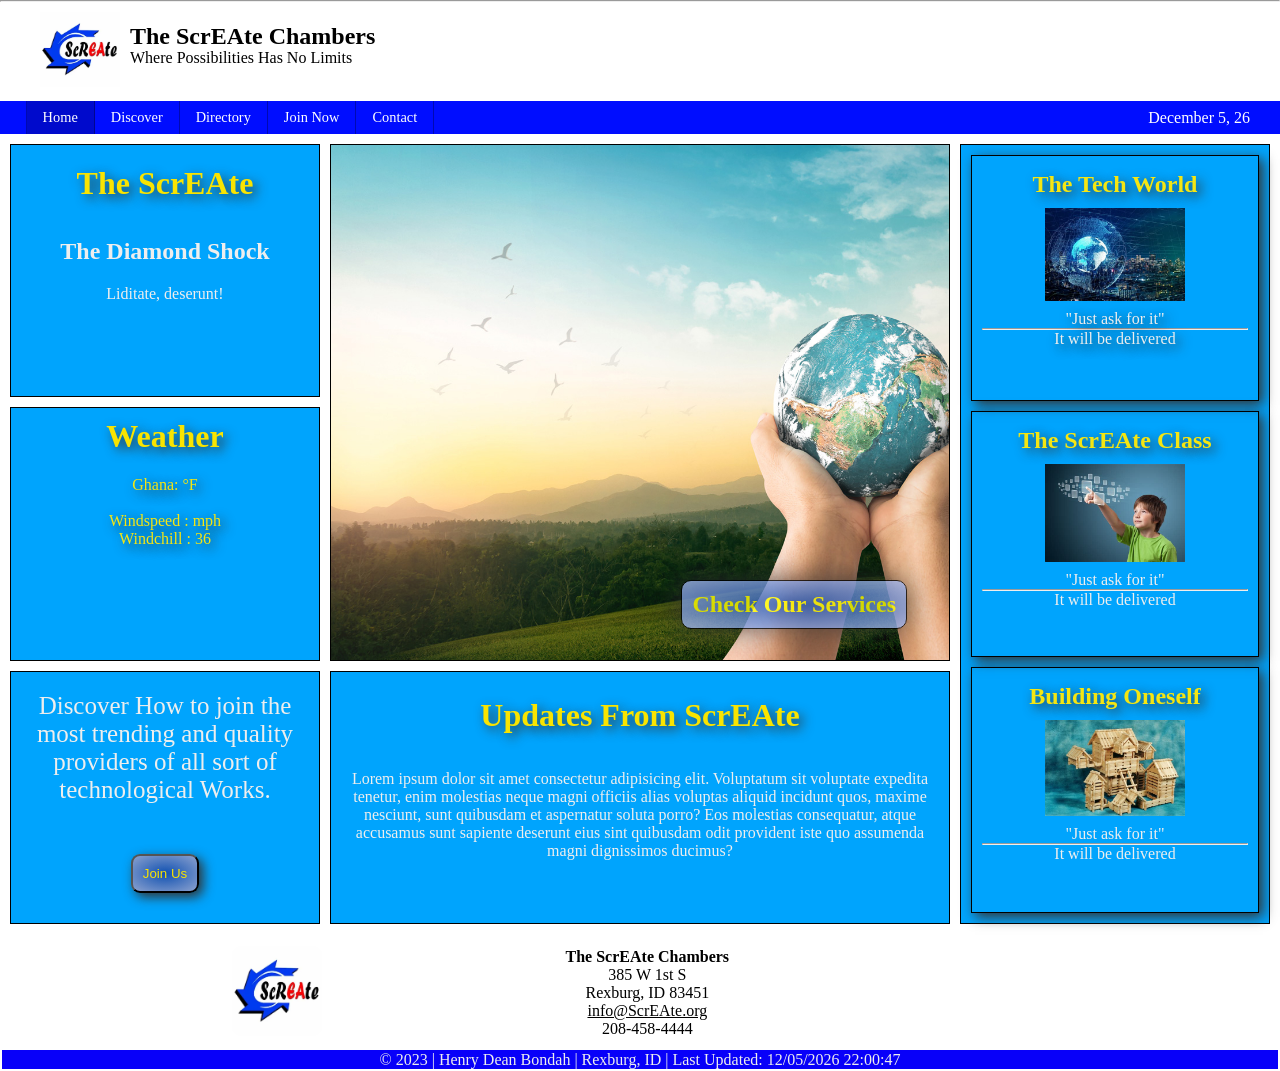
==== Chamber/index.html @ a5104c32 "new" ====
<!DOCTYPE html>
<html lang="en">
<head>
    <meta charset="UTF-8">
    <meta http-equiv="X-UA-Compatible" content="IE=edge">
    <meta name="viewport" content="width=device-width, initial-scale=1.0">
    <meta name="description" content="screate chambers of commence site">

    <title>The ScrEAte Chambers</title>
    <link rel="stylesheet" href="../Chamber/styles/small.css">
    <link rel="stylesheet" href="../Chamber/styles/medium.css">
    <link rel="stylesheet" href="../Chamber/styles/large.css"> 

    <script src="../Chamber/scripts/scripts.js" defer></script>
    <script src="../Chamber/scripts/weather.js" defer></script>
    <script src="https://kit.fontawesome.com/5716228e59.js" crossorigin="anonymous"></script>
    <link rel="icon" href="/favicon_io/favicon.ico" >

</head>
<body>
    <div id="meet-greet">🤝🏼 Come join us for the chamber meet and greet Wednesday at 7:00 p.m.</div>
    <hr>
    <header>
        <div class="logo"><img src="../Chamber/images/screatelogo.webp" alt="Dean" width="140" height="75"></div>
        <div class="title">
            <h1>The ScrEAte Chambers</h1>
            <p>Where Possibilities Has No Limits</p>
        </div>
               
            <div class="social">
                <a href="https://facebook.com" target="_blank" >
                    <i class="fa-brands fa-facebook"></i>                </a>
                <a href="https://twitter.com" target="_blank">
                    <i class="fa-brands fa-twitter"></i>                </a>
                <a href="https://instagram.com" target="_blank">
                    <i class="fa-brands fa-instagram"></i>                </a> 
            </div>
    </header>
           
       <!-- NAVIGATION HERE -->
           <nav>
               <button id="hamburgerBtn"><span>&#9776;</span><span>x</span></button>
               <ul id="primaryNav">
                <li class="active"><a href="../Chamber/index.html">Home</a></li>
                <li><a href="../Chamber/discover/discover.html">Discover</a></li>
                <li><a href="../Chamber/directory/directory.html">Directory</a></li>
                <li><a href="../Chamber/join/join.html">Join Now</a></li>    
                <li><a href="../Chamber/contact/contact.html">Contact</a></li>
               </ul>
               <span class="year"></span>
           </nav> 

          <main>
           <div id="container">
            <section id="event">
               <h1>The ScrEAte</h1>
                <h2>The Diamond Shock</h2>
                <p>Liditate, deserunt!</p>
             </section>


            <section id="weather">
                <H1>Weather</H1>
              <p>Ghana: <span id="current-temp"></span> &deg;F</p>
              <figure>
                <img src="#" alt="" id="weather-icon" />
                <figcaption></figcaption>
              </figure>

              <div class="windspeed">
                  <p>Windspeed : <span id="windValue"></span> mph</p>
                  <p class="windvalue"></p>
              </div>
              <div class="windchill"> 
                  <p>Windchill : 36 
                    <span id="chillvalue"></span></p>
                  <p class="windchill"></p>
              </div>
            </section>


            <section id="hero">
                    <div class="herodiv">
                        <picture>
                        <source media="(max-width: 400px)" srcset="./images/herosmall.jpeg" />
                        <source media="(max-width: 800px)" srcset="./images/heromedium.jpeg" />
                        <img src="./images/hero.jpeg" alt="hero" />
                        </picture>
                        <section class="stats">
                            <h2>Check Our Services</h2>
                        </section>
                    </div>
              </section>
              <div class="spotlight">
                <section id="spotlight1">
              <h1>The Tech World</h1>   
            <img src="../Chamber/images/tech" alt="tech-image" >
            <p>"Just ask for it"</p>
            <HR>
            <p>It will be delivered</p>                
           </section>
                  <section id="spotlight2">
              <h1>The ScrEAte Class</h1>   
            <img src="../Chamber/images/classes" alt="tech-image" >
            <p>"Just ask for it"</p>
            <HR>
            <p>It will be delivered</p> 
                    </section>
                  <section id="spotlight3">
              <h1>Building Oneself</h1>   
            <img src="../Chamber/images/build" alt="tech-image" >
            <p>"Just ask for it"</p>
            <HR>
            <p>It will be delivered</p> 
                      </section>
              </div>
              <section id="newRelease">
                <h2>Updates From ScrEAte</h2>
                <p>Lorem ipsum dolor sit amet consectetur adipisicing elit. Voluptatum sit voluptate expedita tenetur, enim molestias neque magni officiis alias voluptas aliquid incidunt quos, maxime nesciunt, sunt quibusdam et aspernatur soluta porro? Eos molestias consequatur, atque accusamus sunt sapiente deserunt eius sint quibusdam odit provident iste quo assumenda magni dignissimos ducimus?</p>
                    </section>
              <section id="join">
<p>Discover How to join the most trending and quality providers of all sort of technological Works.</p>               
 
 <button>Join Us</button> 
              </section>
          
            </div>

            <footer>
                <div class="footer-content">
                  <div class="footer-logo">
                    <img src="../Chamber/images/screatelogo.webp" alt="mylogo" width="70">
                  </div>
                  <div class="footer-contact">
                    <h4>The ScrEAte Chambers</h4>
                    <p>385 W 1st S <br>Rexburg, ID 83451</p>
                    <p><a href="bondahdean@gmail.com">info@ScrEAte.org</a></p>
                    <p>208-458-4444</p>
                  </div>
                  <div class="footer-map">
                    
                    <a href="https://goo.gl/maps/b17zTF1NkiE4FevSA" target="_blank"> <i class="fa-solid fa-map-location-dot"></i></a>
                  </div>
                </div>
                <hr>
                <div class="footer-base">
                  <p>© <span id="currentyear">2023</span> | Henry Dean Bondah | Rexburg, ID | Last Updated: <span id="lastmodified">02/01/2023 15:15:56</span></p>
                </div>
              </footer>
          </main>
</body>
</html>
---- Chamber/styles/small.css ----
/* Prevent adjustments of font size after orientation changes in IE on Windows Phone and in iOS. 
html {-webkit-text-size-adjust: 100%; -ms-text-size-adjust: 100%;} */

/*----------- apply a natural box layout model to all elements --------------*/
* { -moz-box-sizing: border-box; -webkit-box-sizing: border-box; box-sizing: border-box; }
nav button{
    margin: .2rem 2vw;
    background-color: transparent;
    border: none;
    font-size: 2rem;
    columns: #555;
}

nav{
    background-color: rgb(0, 13, 255);
    align-items: center;
    justify-content: space-between;
}
nav ul{
    list-style-type: none;padding: 0;
    margin: 0;
}
nav ul li a{
    display: block;
    padding: .8rem 2vw;
    text-decoration: none;
    color: rgb(255, 255, 255);
    border-top: 1px solid rgba(0,0,0,0.5);
}

nav ul li.active a{
    background-color: rgba(0,0,0,0.2);
    color: #fff;
}
nav ul li a:hover {
    background-color: rgba(0,0,0,0.3);
}

nav ul {display: none;}
nav ul.open {display: block;}

#hamburgerBtn span:nth-child(1) {display: block;}
#hamburgerBtn span:nth-child(2) {display: none;}

#hamburgerBtn.open span:nth-child(1) {display: none;}
#hamburgerBtn.open span:nth-child(2) {display: block;}

header h1 {
    font-size: 1.5rem;
}
header h2 {
    font-size: 1rem;
}
header p {
    margin-top: -10px;
}
header h1 {
    margin-top: -10px;
}
.logo img{
    margin: 10px;
    margin-left: 40px;
    width: 80px;
}
footer img{
    margin: 10px;
    margin-left: 230px;
    border-radius: 10px;
    width: 90px;
}
footer{
    display: block;
    padding: 2px;
    background-color: rgb(255, 255, 255);
}
footer p{
    width: 100%;
    text-align: center;
    display: block;
    justify-content: flex-end;
    color: rgb(0, 0, 0);
}
/* Footer */
.footer-content{
    display: grid;
    grid-template-columns: 1fr 2fr 1fr;
    align-items: center;
}
.footer-base{
    text-align: center;
    color: #eee;
    background-color: #0800f9;
}
.footer-base p{
    color: #eee;
}
.footer-contact{
    text-align: center;
}
footer hr{
    height: 1px;
    background-color: #0800f9;    
    border: none;        
}
.footer-map {
    font-size: 60px;
    color: rgb(0, 13, 255);
    justify-self: flex-end;
    margin-right: 230px;
}
footer p, h4, a{
    color: #000000;
}
#container{
    display: grid;
    grid-template-columns: 1fr 1fr 1fr;
    grid-template-rows:repeat(5, auto);
    gap: 10px;
    padding: 10px;
}
#container section{
    border: 1px solid black;
}
#hero{
    grid-column: 1/4;
    grid-row: 1/2;
}
#hero{
    position: relative;
}
#event{
    grid-column: 1/4;
    grid-row: 2/3;
}
#weather{
    grid-column: 1/4;
    grid-row: 3/4;
}
#newRelease{
    grid-column: 1/4;
    grid-row: 4/5;
}

.spotlight{
    grid-column: 1/4;
    grid-row: 5/6;
    display: grid;
}
#join {
    display:none;
}
#meet-greet{
    text-align: center;
}
.social {
    display: flex;
    gap: 10px;
    align-self: flex-start;
    padding-top: 20px;
    padding-right: 30px;
}
.social a {
    color: blue;
}
header{
    display :flex;
    align-items: center;
    background-color: white;
}
header div:nth-child(2){
    width: 100%;
}
.logo img{
    margin: 10px;
    margin-left: 40px;
}
#section {
  width: 500px;
  margin: 20px auto;
  padding: 50px;
  border-width: 10px;
}
header p {
    margin-top: -1px;
}
header h1 {
    margin-top: -13px;
}
.year{
    padding-right: 30px;
    color: white;
}
.stats {
    position: absolute;
    background: radial-gradient(#2256b2, #a0b5ec);
    border: 1px solid rgba(0,0,0,.1);
    padding: -0.5rem;
    box-shadow: 0 0 30px #333;
    opacity: 0.8;
    border-radius: 10px;
    top: 10px;
    right: 100px;
    width: fit-content;
}
.stats h2{
    margin: 10px;
    color: yellow;
}
/* main {
	max-width: 820px;
	margin: 0 auto;
} */
#event h1 {
	text-align: center;
	font-size: 2rem;
	text-shadow: .25rem .25rem .75rem #333;
	margin-bottom: 1rem;
    padding: 20px;
    color: rgb(249, 228, 1);
}
#event p, h2 {
    display: block;
	margin: 5px;
    margin-bottom: 20px;
    text-align: center;
    color: #eee;
}
#event {
    background-color: #00a4fd;
}
.herodiv img {
    position: relative;
	width: 100% ;
    height: 100%;
}

/* h2 {
	margin: 0 0 .5rem;
	border-bottom: 1px solid #000;
} */
/* hero below */


#newRelease {
    background-color: #00a4fd;
}
#newRelease p {
    display: block;
	margin: 5px;
    margin-bottom: 20px;
    text-align: center;
    color: #eee;
}
#newRelease h2{
    text-align: center;
	font-size: 2rem;
	text-shadow: .25rem .25rem .75rem #333;
	margin-bottom: 1rem;
    padding: 20px;
    color: rgb(249, 228, 1);
}
#join button {
        display: block;
        background: radial-gradient(#0f50b1, #8ca2cf);
        margin: 0 auto;
        padding: 10px;
        border-radius: 9px;
        box-shadow: .25rem .25rem .75rem #333;
        color: rgb(249, 228, 1);
        
    }
#join {
    background-color: #00a4fd;
    display: flex;
    flex-direction: column;
    justify-content: space-between;
    padding: 20px;
    display: none;
}
#join p {
    color: #eee;
    margin-bottom: 50px ;
    text-align: center;
    font-size: 25px;
}
.spotlight{
    background-color: #00a4fd;
    gap: 10px;
    padding: 10px;
    grid-template-rows: 1fr 1fr;
}
#spotlight1, #spotlight2, #spotlight3 {
    text-align: center;
    color: #eee;
    box-shadow: .25rem .25rem .75rem #333;
    padding: 10px;
}

#spotlight1 img, #spotlight2 img, #spotlight1 h1, #spotlight2 h1,
#spotlight3 img, #spotlight3 h1 {
    padding: 5px;
    text-shadow: .25rem .25rem .75rem #333;
    color: #f5e612;
}
#spotlight1 img,#spotlight2 img, #spotlight3 img{
    width: 150px;
}
#spotlight1 p {
    text-shadow: .25rem .25rem .75rem #333;   
}


#weather, #weater p{
    background-color: #00a4fd;
    justify-content: center;
    text-align: center;
    padding: 5px;
    color:#eee;
}

#weather h1 {
    text-align: center;
	font-size: 2rem;
	text-shadow: .25rem .25rem .75rem #333;
	margin-bottom: 1rem;
    padding: 5px;
    color: rgb(249, 228, 1);
}
#weather p{
    color: #f5e612;
    text-shadow: .25rem .25rem .75rem #333;

}
#spotlight3 {
    display:none;
}
---- Chamber/styles/medium.css ----
@media only screen and (min-width : 40rem) {

    nav button {
        display: none;
    }
    nav ul#primaryNav{ 
        display: flex;
        margin-left: 2vw;
        border-left: 1px solid rgba(0, 0,0,0.3);
        justify-content: flex-start;
        font-size: .9rem;
    }
    nav{
        display: flex;
    }
    nav ul li a{
        border: none;
        border-right: 1px solid rgba(0, 0,0,0.3);
    }
    .stats {
        top: 430px;
        right: 28px;
    }
    header h1 {
        margin-top: 10px;
    }
    header p {
        margin-top: -10px;
    }
    #container{
        display: grid;
        grid-template-columns: 1fr 1fr 1fr;
        grid-template-rows:repeat(5, auto);
        gap: 10px;
        padding: 10px;
        height: fit-content;
    }
    #container section{
        border: 1px solid black;
    }
    #hero{
        grid-column: 1/4;
        grid-row: 1/2;
    }
    #newRelease{
        grid-column: 1/4;
        grid-row: 2/3;
    }.spotlight{
        grid-column: 1/4;
        grid-row: 3/4;
        display: grid;   
        grid-template-columns: 1fr 1fr;
        grid-template-rows: 1fr;
    }

    #join{
        grid-column: 1/4;
        grid-row: 4/5;
    }
    #event{
        grid-column: 1/3;
        grid-row: 5/6;
    }
    #weather{
        grid-column: 3/4;
        grid-row: 5/6;
    }    
    
    #section {
  width: 500px;
  margin: 20px auto;
  padding: 50px;
  border-width: 10px;
}
#spotlight3 {
    display:none;
}
#join{
    display: none;
}

}
---- Chamber/styles/large.css ----
@media only screen and (min-width : 995px) {

    nav ul li a {
        padding: .5rem 1rem;
    }
    nav{
        display: flex;
    }

    *{
        margin: 0;
        padding: 0;
    }
    header{
        display :flex ;
        align-items: center;
        background-color: rgb(255, 255, 255);
    }
    /* header div:nth-child(2){
        width: 100%;
    } */
    
    .stats {
        top: 435px;
        right: 42px;
    }

    #section {
    width: 500px;
    margin: 20px auto;
    padding: 50px;
    border-width: 10px;
    }
    header p {
        margin-top: -1px;
    }
    header h1 {
        margin-top: -13px;
    }
    .social{
        display: flex;
        gap: 10px;
        align-self: flex-start;
        padding-top: 20px;
        padding-right: 30px;
    }
    .social i{
        font-size: 25px;
        color: rgb(0, 13, 255);
    }

    #container{
        display: grid;
        grid-template-columns: 1fr 2fr 1fr;
        grid-template-rows:repeat(3, 1fr);
        gap: 10px;
        padding: 10px;
        height: 50rem;
    }
    #container section{
        border: 1px solid black;
    }
    .spotlight{
        grid-column: 3/4;
        grid-row: 1/4;
        display: grid;
        padding: 10px;
        border: 1px solid black;
        gap: 10px;
        grid-template-rows: 1fr 1fr 1fr;
        grid-template-columns: none;
    }
    #weather{
        grid-column: 1/2;
        grid-row: 2/3;
    }
    #hero{
        position:relative;
        grid-column: 2/3;
        grid-row: 1/3;
    }
    .herodiv img {
        height: 515px;
        object-fit: cover;
    }
    #join{
        grid-column: 1/2;
        grid-row: 3/4;
    }
    #newRelease{
        grid-column: 2/3;
        grid-row: 3/4;
    }
    #event {
        grid-column: 1/2;
        grid-row:1/2;
    }
    #spotlight3 {
        display: block;
    }
    #join{
        display: block;
    }
}
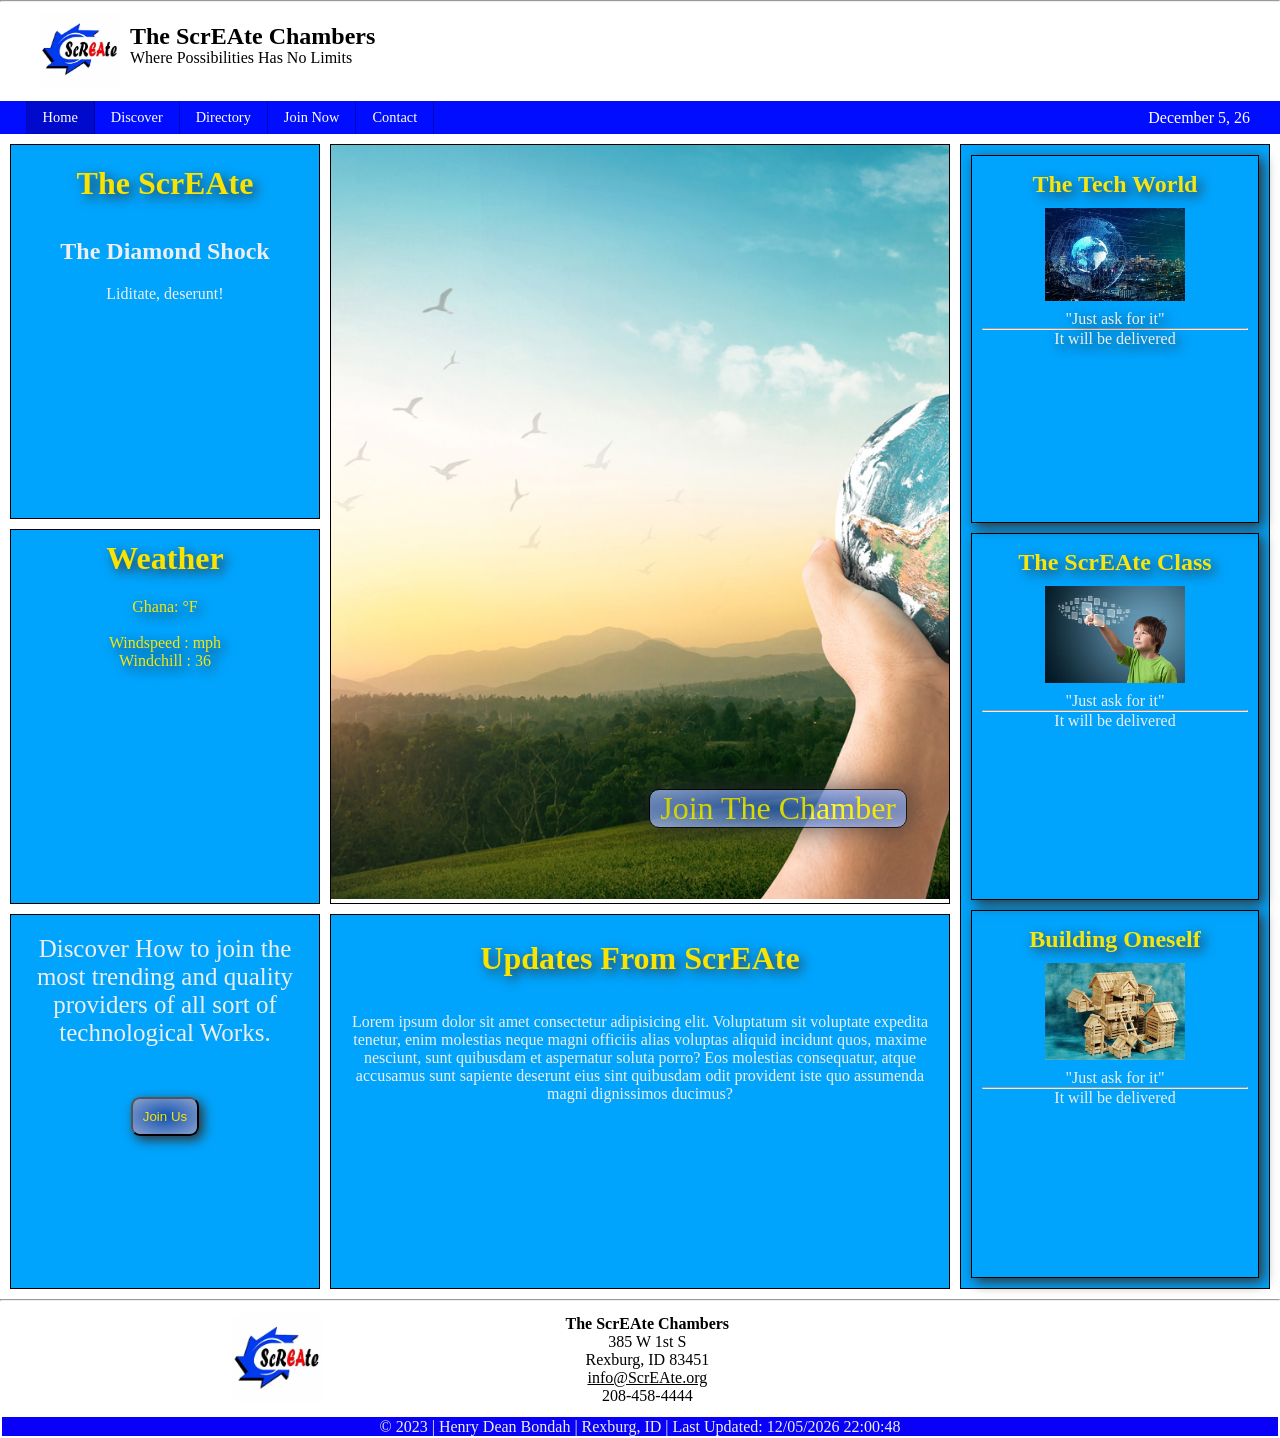
==== commit 5a2ef492: "new" ====
--- a/Chamber/index.html
+++ b/Chamber/index.html
@@ -7,6 +7,7 @@
     <meta name="description" content="screate chambers of commence site">
 
     <title>The ScrEAte Chambers</title>
+    <link rel="stylesheet" href="https://cdnjs.cloudflare.com/ajax/libs/normalize/8.0.1/normalize.min.css">
     <link rel="stylesheet" href="../Chamber/styles/small.css">
     <link rel="stylesheet" href="../Chamber/styles/medium.css">
     <link rel="stylesheet" href="../Chamber/styles/large.css"> 
@@ -26,7 +27,6 @@
             <h1>The ScrEAte Chambers</h1>
             <p>Where Possibilities Has No Limits</p>
         </div>
-               
             <div class="social">
                 <a href="https://facebook.com" target="_blank" >
                     <i class="fa-brands fa-facebook"></i>                </a>
@@ -37,7 +37,7 @@
             </div>
     </header>
            
-       <!-- NAVIGATION HERE -->
+       <!-- NAVIGATION HERE Done -->
            <nav>
                <button id="hamburgerBtn"><span>&#9776;</span><span>x</span></button>
                <ul id="primaryNav">
@@ -48,8 +48,8 @@
                 <li><a href="../Chamber/contact/contact.html">Contact</a></li>
                </ul>
                <span class="year"></span>
-           </nav> 
-
+           </nav>  
+ 
           <main>
            <div id="container">
             <section id="event">
@@ -87,7 +87,8 @@
                         <img src="./images/hero.jpeg" alt="hero" />
                         </picture>
                         <section class="stats">
-                            <h2>Check Our Services</h2>
+  
+                        <a href="../Chamber/join/join.html">Join The Chamber</a>
                         </section>
                     </div>
               </section>
@@ -125,7 +126,7 @@
               </section>
           
             </div>
-
+<hr>
             <footer>
                 <div class="footer-content">
                   <div class="footer-logo">
--- a/Chamber/styles/small.css
+++ b/Chamber/styles/small.css
@@ -202,9 +202,11 @@
     right: 100px;
     width: fit-content;
 }
-.stats h2{
+.stats a{
     margin: 10px;
     color: yellow;
+    font-size: 2rem;
+    text-decoration: none;
 }
 /* main {
 	max-width: 820px;
--- a/Chamber/styles/large.css
+++ b/Chamber/styles/large.css
@@ -21,7 +21,7 @@
     } */
     
     .stats {
-        top: 435px;
+        top: 644px;
         right: 42px;
     }
 
@@ -55,7 +55,7 @@
         grid-template-rows:repeat(3, 1fr);
         gap: 10px;
         padding: 10px;
-        height: 50rem;
+    
     }
     #container section{
         border: 1px solid black;
@@ -80,7 +80,7 @@
         grid-row: 1/3;
     }
     .herodiv img {
-        height: 515px;
+        height: 754px;;
         object-fit: cover;
     }
     #join{
